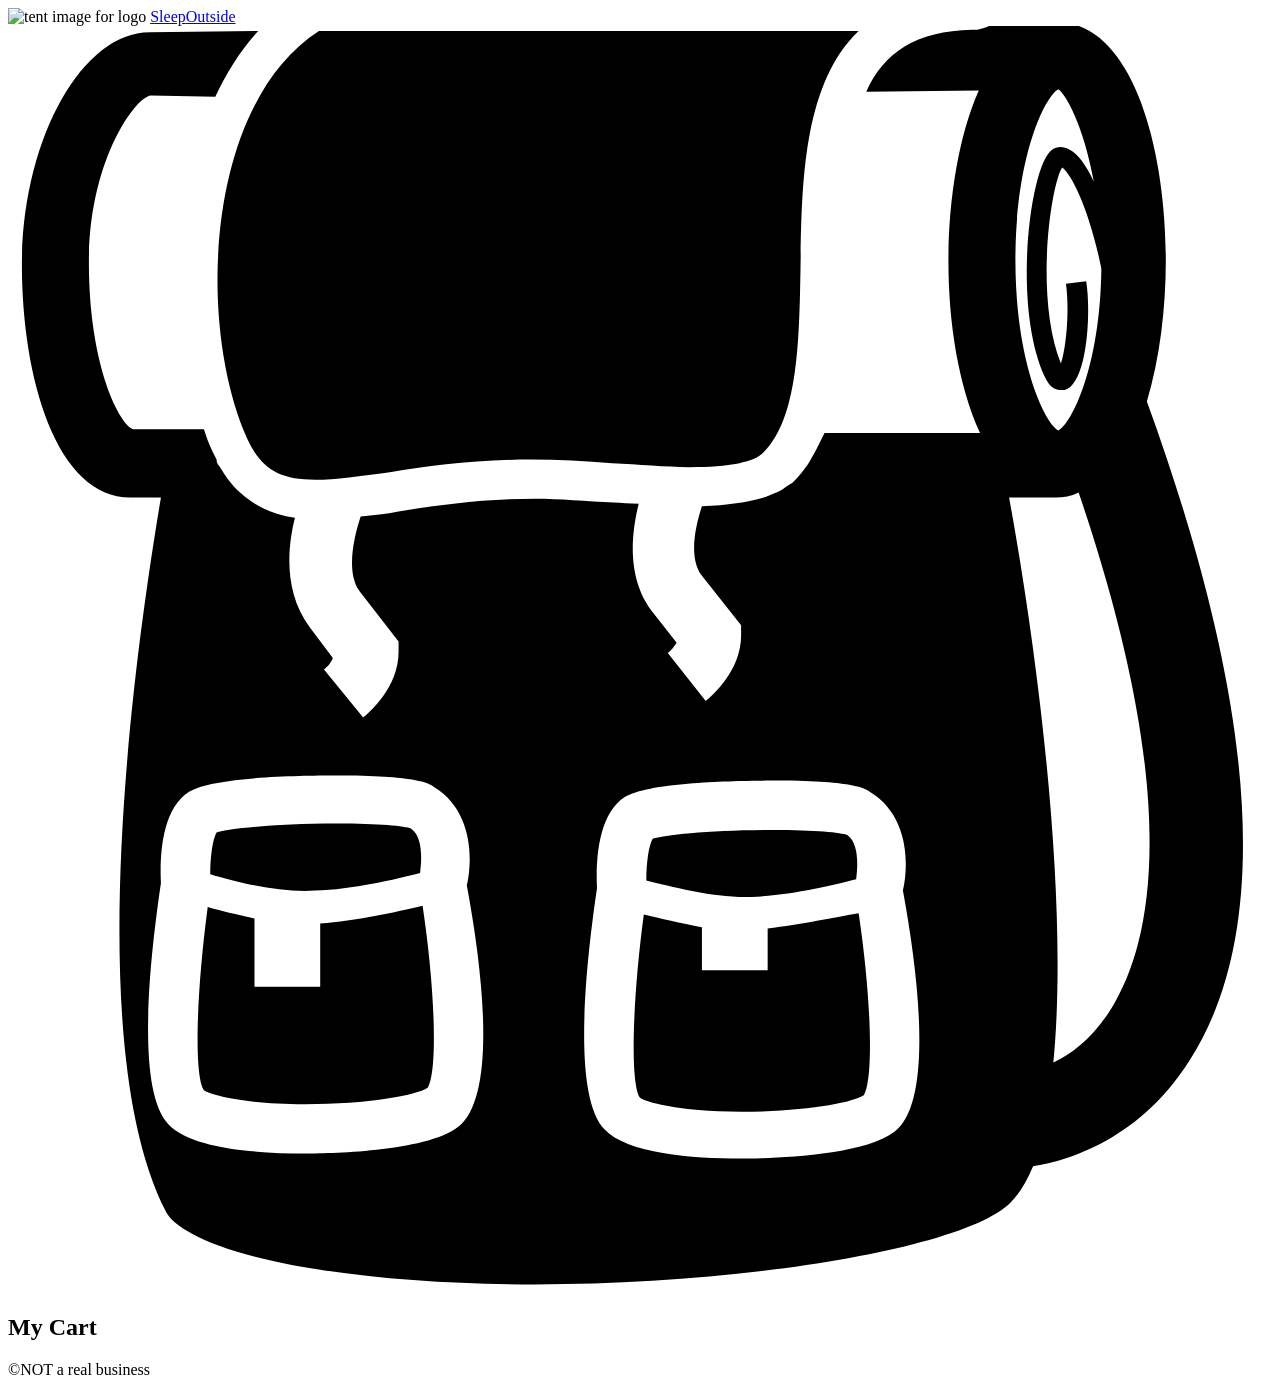
==== src/cart/index.html @ ce9141bf "Initial commit" ====
<!doctype html>

<html lang="en">
  <head>
    <meta charset="UTF-8" />

    <meta name="viewport" content="width=device-width, initial-scale=1.0" />

    <title>Sleep Outside | Cart</title>

    <link rel="stylesheet" href="/css/style.css" />

    <script src="../js/cart.js" type="module"></script>
  </head>

  <body>
    <header class="divider">
      <div class="logo">
        <img src="/images/noun_Tent_2517.svg" alt="tent image for logo" />
        <a href="/index.html"> Sleep<span class="highlight">Outside</span></a>
      </div>

      <div class="cart">
        <a href="../cart/index.html">
          <svg xmlns="http://www.w3.org/2000/svg" viewBox="0 0 100 100">
            <path
              d="M18.9 32.6c1.1 2.4 2.5 3.3 5.4 3.3 1.6 0 3.6-0.3 5.9-0.6 3.2-0.5 6.9-1 11.2-1 2.1 0 4.3 0.1 6.4 0.3 2.1 0.1 4.2 0.3 6.1 0.3 3.2 0 5.2-0.4 5.9-1.2 2.7-2.7 2.8-8.8 2.9-14.6 0.1-6.7 0.2-14.5 4.6-18.7 -0.5 0-1 0-1.6 0 -14.2 0-37.5 0-41.1 0C15.6 6.2 14.9 23.6 18.9 32.6z"
            />

            <path
              d="M90.1 29.7c1-3.3 1.5-7.3 1.5-11.2 0-9-2.7-18.8-8.6-18.8 -0.1 0-0.2 0-0.3 0L77.8-0.1c-0.3 0.2-0.8 0.3-1.1 0.4 0 0 0 0 0 0 -0.2 0-0.3 0-0.4 0 -4.5 0.1-7 1.8-8.4 4.9l8.9-0.1c-1.6 3.6-2.4 8.7-2.4 13.5 0 4.9 0.8 9.9 2.5 13.6l-12.3 0c-0.2 0.4-0.4 0.8-0.6 1.2 -0.2 0.4-0.4 0.7-0.6 1.1 -0.1 0.1-0.1 0.2-0.2 0.3 -0.3 0.4-0.5 0.7-0.9 1.1 0 0 0 0 0 0 0 0-0.1 0.1-0.1 0.1 -0.1 0.1-0.2 0.2-0.4 0.3 -0.2 0.1-0.4 0.3-0.6 0.4 0 0 0 0 0 0 -0.4 0.2-0.9 0.4-1.4 0.6 -1.3 0.4-2.9 0.6-4.9 0.7 -0.5 1.5-1.1 4.1 0 5.5l3.1 3.9 0 0.8c0 2.8-2.3 4.8-2.8 5.2l-3-3.8c0.3-0.2 0.5-0.5 0.7-0.8l-1.8-2.3c-2.2-2.7-1.8-6.3-1.2-8.7 -0.7 0-1.4-0.1-2-0.1 -2.1-0.1-4.3-0.3-6.2-0.3 -4.1 0-7.7 0.5-10.8 1 -1 0.2-2 0.3-3 0.4 -0.5 1.5-1.2 4.4-0.1 5.9l3.1 4 0 0.8c0 2.8-2.3 4.8-2.8 5.2l-3.1-3.8c0.3-0.2 0.6-0.6 0.7-0.9l-1.8-2.4c-2.1-2.8-1.8-6.3-1.2-8.7 -1.6-0.2-2.9-0.8-4-1.7h0c-0.8-0.6-1.4-1.4-2-2.4 -0.1-0.1-0.2-0.3-0.2-0.5 -0.1-0.2-0.2-0.4-0.3-0.6 -0.3-0.6-0.5-1.2-0.7-1.8l-5.6 0c-1-0.3-3.5-4.8-3.5-13.2 0-8.1 3.7-13.1 4.9-13.2L16.4 5.6c0.9-1.9 2-3.7 3.4-5.2L11.2 0.5c-5.4 0-10.1 8.6-10.1 18.4 0 8.9 2.7 18.4 8.6 18.4h2.4c-1.8 10.7-6.6 43 0.4 56.5 0.7 1.4 4.3 3.4 12.2 4.6 20.2 3.1 49.8-0.5 54.6-5.3 0.7-0.7 1.3-1.7 1.8-2.9 2-0.3 8.2-1.7 12.4-8.4C100.1 71.5 98.9 53.9 90.1 29.7zM35.6 87.1c-2.6 2-10.5 2.1-12.1 2.1 0 0 0 0 0 0 -3.9 0-9-0.4-10.8-2.3 -2.6-2.7-1.5-13-0.6-19.1 -0.1-1.9 0-5.8 2.2-7.2 1.9-1.2 8.7-1.3 11.6-1.3 6.4 0 7.4 0.6 7.8 0.9 3 1.8 3.1 5.6 2.6 7.8C37.7 75.5 38.6 84.8 35.6 87.1zM70.1 87.5c-2.6 2-10.5 2.1-12.1 2.1 0 0 0 0 0 0 -3.9 0-9-0.4-10.8-2.3 -2.6-2.7-1.5-13-0.6-19.1 -0.1-1.9 0-5.8 2.2-7.2 1.9-1.2 8.7-1.3 11.6-1.3 6.4 0 7.4 0.6 7.8 0.9 3 1.8 3.1 5.6 2.6 7.8C72.2 76 73.1 85.3 70.1 87.5zM85.9 12.3c-0.6-1.3-1.3-2.2-1.9-2.5 -0.5-0.3-1-0.3-1.4 0 -1.7 1.1-3.2 12.2-0.6 17.9 0.4 0.9 0.9 1.1 1.3 1.1 0.1 0 0.2 0 0.3 0 1.8-0.5 2.1-6.2 1.7-8.6l-1.6 0.2c0.3 2.2 0 5.1-0.4 6.3 -2.1-5.3-0.8-14.1 0.1-15.5 0.8 0.6 2.2 3.5 3.1 8 -0.1 7.9-2.4 12.3-3.4 12.8 -1-0.5-3.4-5.2-3.4-13.5 0-8.3 2.4-13 3.4-13.5C83.7 5.4 85.1 7.9 85.9 12.3zM87.3 77.7c-1.4 2.3-3.1 3.6-4.6 4.3 1.2-12.2-1-31-3.5-44.7h3.3c0.1 0 0.3 0 0.4 0 0.6 0 1.2-0.1 1.8-0.4C92.8 60.7 90.7 72.2 87.3 77.7z"
            />

            <path
              d="M24.7 71v5h-5.2v-5.4c-1.4-0.3-2.7-0.6-3.7-0.9 -0.9 6.8-1.1 13.3-0.3 14.5 0.4 0.3 2.9 1.1 8 1.1h0c5 0 8.8-0.7 9.7-1.3 0.8-1.3 0.6-7.7-0.4-14.4C30.7 70.1 27.5 70.8 24.7 71z"
            />

            <path
              d="M58.8 68.9c2.9-0.1 6.4-0.9 8.3-1.4 0.1-0.8 0.3-2.8-0.7-3.5 -0.5-0.2-2.5-0.4-5.9-0.4 -4.9 0-8.6 0.4-9.5 0.7 -0.3 0.5-0.5 1.9-0.5 3.3C52.5 68.1 56 69 58.8 68.9z"
            />

            <path
              d="M24.3 68.4c2.9-0.1 6.4-0.9 8.3-1.4 0.1-0.8 0.3-2.8-0.7-3.5 -0.5-0.2-2.5-0.4-5.9-0.4 -4.9 0-8.6 0.4-9.5 0.7 -0.3 0.5-0.5 1.9-0.5 3.3C18 67.7 21.5 68.6 24.3 68.4z"
            />

            <path
              d="M60.1 71.4v3.3h-5.2v-3.4c-1.7-0.3-3.3-0.7-4.6-1 -0.9 6.8-1.1 13.3-0.3 14.5 0.4 0.3 2.9 1.1 8 1.1h0c5 0 8.8-0.7 9.7-1.3 0.8-1.3 0.6-7.7-0.4-14.4C65.5 70.5 62.7 71.1 60.1 71.4z"
            />

            <!-- <text x="0" y="115" fill="#000000" font-size="5px" font-weight="bold" font-family="'Helvetica Neue', Helvetica, Arial-Unicode, Arial, Sans-serif">Created by Natalia Woodroffe</text>
            <text x="0" y="120" fill="#000000" font-size="5px" font-weight="bold" font-family="'Helvetica Neue', Helvetica, Arial-Unicode, Arial, Sans-serif">from the Noun Project</text> -->
          </svg>
        </a>
      </div>
    </header>

    <main class="divider">
      <section class="products">
        <h2>My Cart</h2>

        <ul class="product-list">
          <!-- <li class="cart-card divider">
            <a href="product_pages/marmot-ajax-3.html" class="cart-card__image">
              <img
                src="images/tents/marmot-ajax-tent-3-person-3-season-in-pale-pumpkin-terracotta~p~880rr_01~320.jpg"
                alt="Marmot Ajax tent"
              />
            </a>
            <a href="product_pages/marmot-ajax-3.html">
              <h2 class="card__name">Marmot Ajax Tent - 3-Person, 3-Season</h2>
            </a>
            <p class="cart-card__color">Pale Pumpkin/Terracotta</p>
            <p class="cart-card__quantity">qty: 1</p>
            <p class="cart-card__price">$199.99</p>
          </li>
          <li class="cart-card divider">
            <a href="product_pages/marmot-ajax-3.html" class="cart-card__image">
              <img
                src="images/tents/the-north-face-talus-tent-4-person-3-season-in-golden-oak-saffron-yellow~p~985rf_01~320.jpg"
                alt="Talus Tent - 4-Person, 3-Season"
              />
            </a>
            <a href="product_pages/marmot-ajax-3.html">
              <h2 class="card__name">
                The North Face Talus Tent - 4-Person, 3-Season
              </h2></a
            >
            <p class="cart-card__color">Golden Oak/Saffron Yellow</p>
            <p class="cart-card__quantity">qty: 1</p>
            <p class="cart-card__price">$199.99</p>
          </li> -->
        </ul>
      </section>
    </main>

    <footer>&copy;NOT a real business</footer>
  </body>
</html>
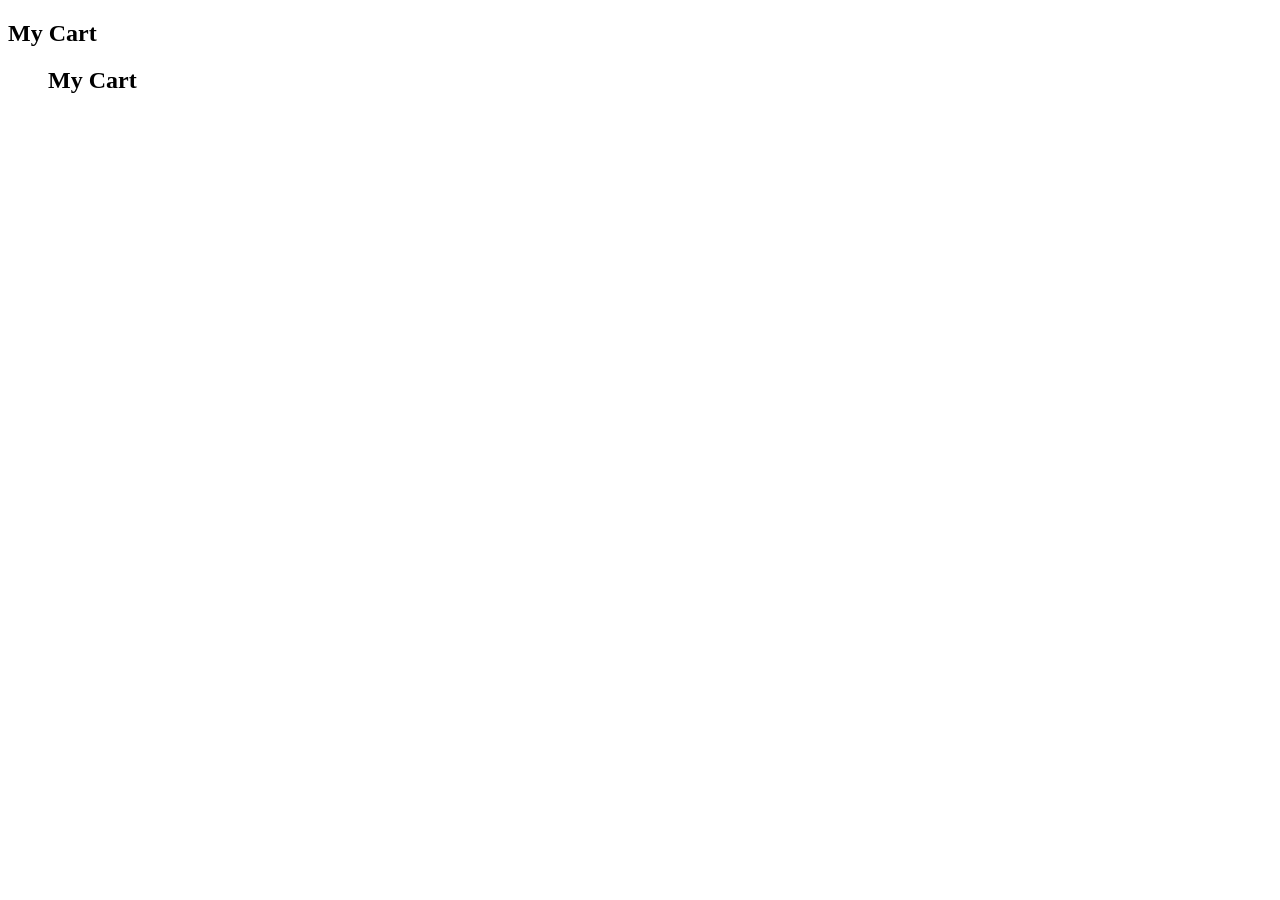
==== commit 2e10b9a4: "WEEK3 TEAMS" ====
--- a/src/cart/index.html
+++ b/src/cart/index.html
@@ -14,15 +14,13 @@
   </head>
 
   <body>
-    <header class="divider">
-      <div class="logo">
-        <img src="/images/noun_Tent_2517.svg" alt="tent image for logo" />
-        <a href="/index.html"> Sleep<span class="highlight">Outside</span></a>
-      </div>
+    <header class="divider" id="main-header"></header>
 
-      <div class="cart">
-        <a href="../cart/index.html">
-          <svg xmlns="http://www.w3.org/2000/svg" viewBox="0 0 100 100">
+    <main class="divider">
+      <section class="products">
+        <h2>My Cart</h2>
+
+        <ul class="product-list">
             <path
               d="M18.9 32.6c1.1 2.4 2.5 3.3 5.4 3.3 1.6 0 3.6-0.3 5.9-0.6 3.2-0.5 6.9-1 11.2-1 2.1 0 4.3 0.1 6.4 0.3 2.1 0.1 4.2 0.3 6.1 0.3 3.2 0 5.2-0.4 5.9-1.2 2.7-2.7 2.8-8.8 2.9-14.6 0.1-6.7 0.2-14.5 4.6-18.7 -0.5 0-1 0-1.6 0 -14.2 0-37.5 0-41.1 0C15.6 6.2 14.9 23.6 18.9 32.6z"
             />
@@ -93,6 +91,7 @@
       </section>
     </main>
 
-    <footer>&copy;NOT a real business</footer>
+    <footer id="main-footer"></footer>
+    <script src="../js/cart.js" type="module"></script>
   </body>
 </html>
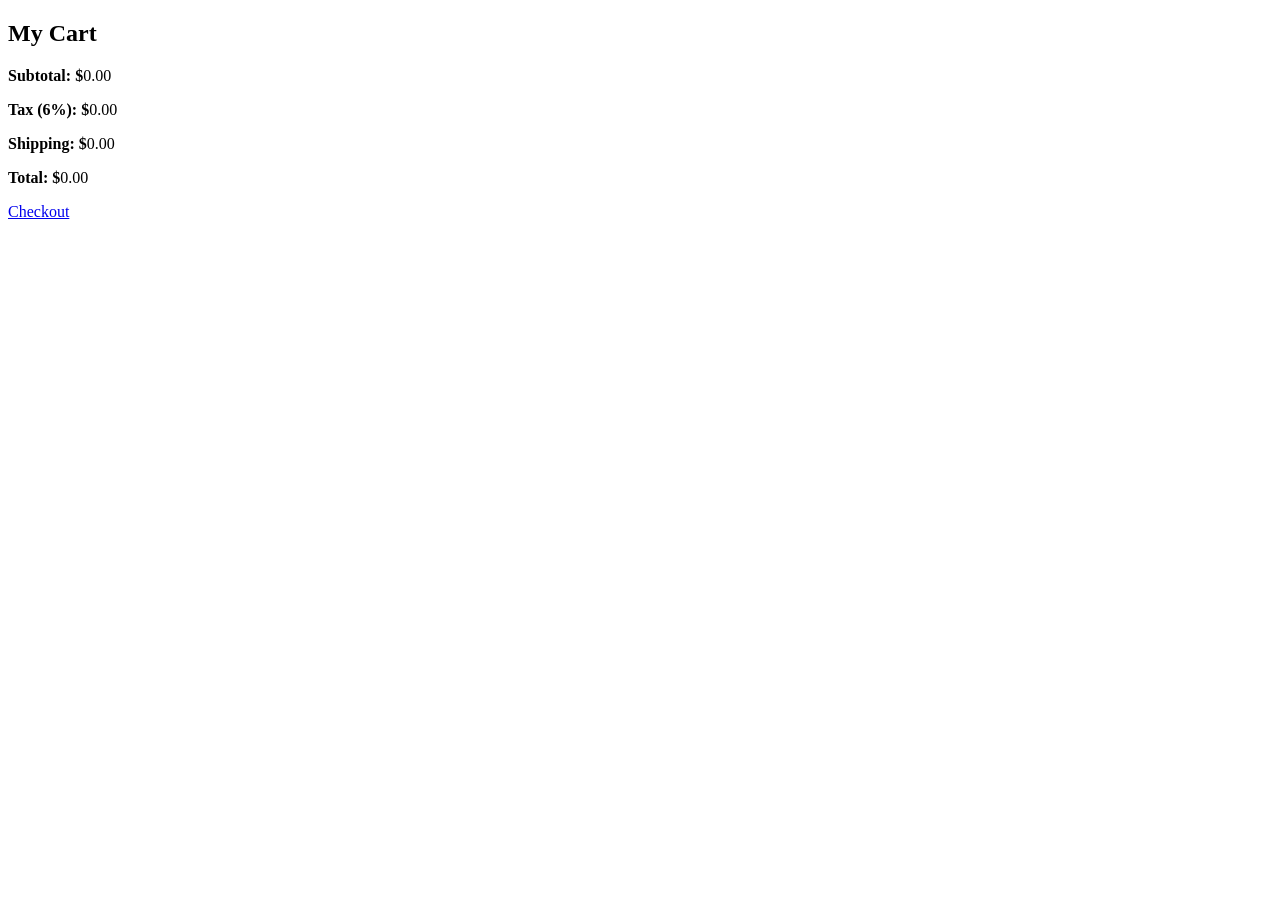
==== commit 2bbbd6e7: "Add checkout form, cart totals, and CheckoutProcess module" ====
--- a/src/cart/index.html
+++ b/src/cart/index.html
@@ -21,77 +21,12 @@
         <h2>My Cart</h2>
 
         <ul class="product-list">
-            <path
-              d="M18.9 32.6c1.1 2.4 2.5 3.3 5.4 3.3 1.6 0 3.6-0.3 5.9-0.6 3.2-0.5 6.9-1 11.2-1 2.1 0 4.3 0.1 6.4 0.3 2.1 0.1 4.2 0.3 6.1 0.3 3.2 0 5.2-0.4 5.9-1.2 2.7-2.7 2.8-8.8 2.9-14.6 0.1-6.7 0.2-14.5 4.6-18.7 -0.5 0-1 0-1.6 0 -14.2 0-37.5 0-41.1 0C15.6 6.2 14.9 23.6 18.9 32.6z"
-            />
+        </ul>
 
-            <path
-              d="M90.1 29.7c1-3.3 1.5-7.3 1.5-11.2 0-9-2.7-18.8-8.6-18.8 -0.1 0-0.2 0-0.3 0L77.8-0.1c-0.3 0.2-0.8 0.3-1.1 0.4 0 0 0 0 0 0 -0.2 0-0.3 0-0.4 0 -4.5 0.1-7 1.8-8.4 4.9l8.9-0.1c-1.6 3.6-2.4 8.7-2.4 13.5 0 4.9 0.8 9.9 2.5 13.6l-12.3 0c-0.2 0.4-0.4 0.8-0.6 1.2 -0.2 0.4-0.4 0.7-0.6 1.1 -0.1 0.1-0.1 0.2-0.2 0.3 -0.3 0.4-0.5 0.7-0.9 1.1 0 0 0 0 0 0 0 0-0.1 0.1-0.1 0.1 -0.1 0.1-0.2 0.2-0.4 0.3 -0.2 0.1-0.4 0.3-0.6 0.4 0 0 0 0 0 0 -0.4 0.2-0.9 0.4-1.4 0.6 -1.3 0.4-2.9 0.6-4.9 0.7 -0.5 1.5-1.1 4.1 0 5.5l3.1 3.9 0 0.8c0 2.8-2.3 4.8-2.8 5.2l-3-3.8c0.3-0.2 0.5-0.5 0.7-0.8l-1.8-2.3c-2.2-2.7-1.8-6.3-1.2-8.7 -0.7 0-1.4-0.1-2-0.1 -2.1-0.1-4.3-0.3-6.2-0.3 -4.1 0-7.7 0.5-10.8 1 -1 0.2-2 0.3-3 0.4 -0.5 1.5-1.2 4.4-0.1 5.9l3.1 4 0 0.8c0 2.8-2.3 4.8-2.8 5.2l-3.1-3.8c0.3-0.2 0.6-0.6 0.7-0.9l-1.8-2.4c-2.1-2.8-1.8-6.3-1.2-8.7 -1.6-0.2-2.9-0.8-4-1.7h0c-0.8-0.6-1.4-1.4-2-2.4 -0.1-0.1-0.2-0.3-0.2-0.5 -0.1-0.2-0.2-0.4-0.3-0.6 -0.3-0.6-0.5-1.2-0.7-1.8l-5.6 0c-1-0.3-3.5-4.8-3.5-13.2 0-8.1 3.7-13.1 4.9-13.2L16.4 5.6c0.9-1.9 2-3.7 3.4-5.2L11.2 0.5c-5.4 0-10.1 8.6-10.1 18.4 0 8.9 2.7 18.4 8.6 18.4h2.4c-1.8 10.7-6.6 43 0.4 56.5 0.7 1.4 4.3 3.4 12.2 4.6 20.2 3.1 49.8-0.5 54.6-5.3 0.7-0.7 1.3-1.7 1.8-2.9 2-0.3 8.2-1.7 12.4-8.4C100.1 71.5 98.9 53.9 90.1 29.7zM35.6 87.1c-2.6 2-10.5 2.1-12.1 2.1 0 0 0 0 0 0 -3.9 0-9-0.4-10.8-2.3 -2.6-2.7-1.5-13-0.6-19.1 -0.1-1.9 0-5.8 2.2-7.2 1.9-1.2 8.7-1.3 11.6-1.3 6.4 0 7.4 0.6 7.8 0.9 3 1.8 3.1 5.6 2.6 7.8C37.7 75.5 38.6 84.8 35.6 87.1zM70.1 87.5c-2.6 2-10.5 2.1-12.1 2.1 0 0 0 0 0 0 -3.9 0-9-0.4-10.8-2.3 -2.6-2.7-1.5-13-0.6-19.1 -0.1-1.9 0-5.8 2.2-7.2 1.9-1.2 8.7-1.3 11.6-1.3 6.4 0 7.4 0.6 7.8 0.9 3 1.8 3.1 5.6 2.6 7.8C72.2 76 73.1 85.3 70.1 87.5zM85.9 12.3c-0.6-1.3-1.3-2.2-1.9-2.5 -0.5-0.3-1-0.3-1.4 0 -1.7 1.1-3.2 12.2-0.6 17.9 0.4 0.9 0.9 1.1 1.3 1.1 0.1 0 0.2 0 0.3 0 1.8-0.5 2.1-6.2 1.7-8.6l-1.6 0.2c0.3 2.2 0 5.1-0.4 6.3 -2.1-5.3-0.8-14.1 0.1-15.5 0.8 0.6 2.2 3.5 3.1 8 -0.1 7.9-2.4 12.3-3.4 12.8 -1-0.5-3.4-5.2-3.4-13.5 0-8.3 2.4-13 3.4-13.5C83.7 5.4 85.1 7.9 85.9 12.3zM87.3 77.7c-1.4 2.3-3.1 3.6-4.6 4.3 1.2-12.2-1-31-3.5-44.7h3.3c0.1 0 0.3 0 0.4 0 0.6 0 1.2-0.1 1.8-0.4C92.8 60.7 90.7 72.2 87.3 77.7z"
-            />
-
-            <path
-              d="M24.7 71v5h-5.2v-5.4c-1.4-0.3-2.7-0.6-3.7-0.9 -0.9 6.8-1.1 13.3-0.3 14.5 0.4 0.3 2.9 1.1 8 1.1h0c5 0 8.8-0.7 9.7-1.3 0.8-1.3 0.6-7.7-0.4-14.4C30.7 70.1 27.5 70.8 24.7 71z"
-            />
-
-            <path
-              d="M58.8 68.9c2.9-0.1 6.4-0.9 8.3-1.4 0.1-0.8 0.3-2.8-0.7-3.5 -0.5-0.2-2.5-0.4-5.9-0.4 -4.9 0-8.6 0.4-9.5 0.7 -0.3 0.5-0.5 1.9-0.5 3.3C52.5 68.1 56 69 58.8 68.9z"
-            />
-
-            <path
-              d="M24.3 68.4c2.9-0.1 6.4-0.9 8.3-1.4 0.1-0.8 0.3-2.8-0.7-3.5 -0.5-0.2-2.5-0.4-5.9-0.4 -4.9 0-8.6 0.4-9.5 0.7 -0.3 0.5-0.5 1.9-0.5 3.3C18 67.7 21.5 68.6 24.3 68.4z"
-            />
-
-            <path
-              d="M60.1 71.4v3.3h-5.2v-3.4c-1.7-0.3-3.3-0.7-4.6-1 -0.9 6.8-1.1 13.3-0.3 14.5 0.4 0.3 2.9 1.1 8 1.1h0c5 0 8.8-0.7 9.7-1.3 0.8-1.3 0.6-7.7-0.4-14.4C65.5 70.5 62.7 71.1 60.1 71.4z"
-            />
-
-            <!-- <text x="0" y="115" fill="#000000" font-size="5px" font-weight="bold" font-family="'Helvetica Neue', Helvetica, Arial-Unicode, Arial, Sans-serif">Created by Natalia Woodroffe</text>
-            <text x="0" y="120" fill="#000000" font-size="5px" font-weight="bold" font-family="'Helvetica Neue', Helvetica, Arial-Unicode, Arial, Sans-serif">from the Noun Project</text> -->
-          </svg>
-        </a>
-      </div>
-    </header>
-
-    <main class="divider">
-      <section class="products">
-        <h2>My Cart</h2>
-
-        <ul class="product-list">
-          <!-- <li class="cart-card divider">
-            <a href="product_pages/marmot-ajax-3.html" class="cart-card__image">
-              <img
-                src="images/tents/marmot-ajax-tent-3-person-3-season-in-pale-pumpkin-terracotta~p~880rr_01~320.jpg"
-                alt="Marmot Ajax tent"
-              />
-            </a>
-            <a href="product_pages/marmot-ajax-3.html">
-              <h2 class="card__name">Marmot Ajax Tent - 3-Person, 3-Season</h2>
-            </a>
-            <p class="cart-card__color">Pale Pumpkin/Terracotta</p>
-            <p class="cart-card__quantity">qty: 1</p>
-            <p class="cart-card__price">$199.99</p>
-          </li>
-          <li class="cart-card divider">
-            <a href="product_pages/marmot-ajax-3.html" class="cart-card__image">
-              <img
-                src="images/tents/the-north-face-talus-tent-4-person-3-season-in-golden-oak-saffron-yellow~p~985rf_01~320.jpg"
-                alt="Talus Tent - 4-Person, 3-Season"
-              />
-            </a>
-            <a href="product_pages/marmot-ajax-3.html">
-              <h2 class="card__name">
-                The North Face Talus Tent - 4-Person, 3-Season
-              </h2></a
-            >
-            <p class="cart-card__color">Golden Oak/Saffron Yellow</p>
-            <p class="cart-card__quantity">qty: 1</p>
-            <p class="cart-card__price">$199.99</p>
-          </li> -->
-        </ul>
-      </section>
-    </main>
-
-    <footer id="main-footer"></footer>
-    <script src="../js/cart.js" type="module"></script>
-  </body>
-</html>
+        <div class="cart-total">
+          <p><strong>Subtotal: $</strong><span id="cart-subtotal">0.00</span></p>
+          <p><strong>Tax (6%): $</strong><span id="cart-tax">0.00</span></p>
+          <p><strong>Shipping: $</strong><span id="cart-shipping">0.00</span></p>
+          <p><strong>Total: $</strong><span id="cart-total">0.00</span></p>
+          <a class="checkout-btn" href="/checkout/index.html">Checkout</a>
+        </div>
